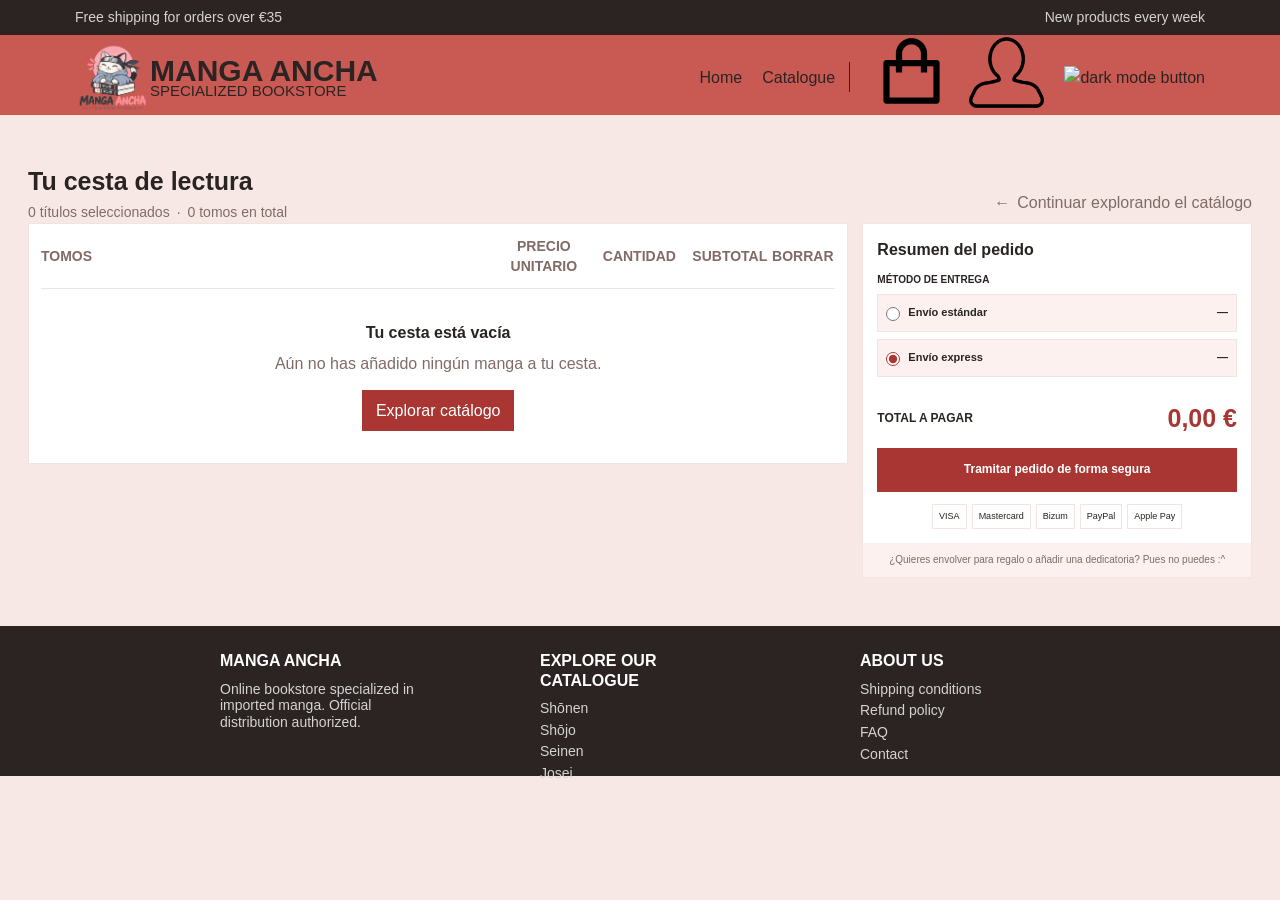
==== paginaTienda/cart.html @ 20ba36d3 "carrito ya borra los productos" ====
<!DOCTYPE html>
<html lang="es">

<head>
    <meta charset="UTF-8">
    <meta name="viewport" content="width=device-width, initial-scale=1.0">
    <title>Carrito de compra | Manga Ancha</title>
    <link rel="stylesheet" href="./referencia.css">
    <link rel="stylesheet" href="./styles/carritoStyle.css">
    <link href="styles/styles.css" rel="stylesheet" type="text/css" />
</head>

<body>

    <!-- NAVBAR: implementar por separado -->
    <!--BLACK SECTION AT THE TOP-->
    <section class="top-bar">
        <span>Free shipping for orders over €35</span>
        <span>New products every week</span>
    </section>

    <!--NAVBAR-->
    <nav>
        <!--LOGO AND STORE NAME-->
        <a href="index.html">
            <div>
                <img src="IMG/icons/logo1.png" alt="store logo" />
                <div>
                    <span>MANGA ANCHA</span>
                    <span>SPECIALIZED BOOKSTORE</span>
                </div>
            </div>
        </a>

        <!--NAV BUTTONS-->
        <div class="nav-buttons">
            <!--LINK BUTTONS-->
            <div>
                <a href="index.html" title="Home">Home</a>
                <a href="catalogue.html" title="Catalogue">Catalogue</a>
            </div>

            <!--VERTICAL LINE-->
            <div></div>

            <!--ICON BUTTONS-->
            <div>
                <div>
                    <a class="nav-icon" href="cart.html">
                        <img src="IMG/icons/bag_icon.png" alt="carrito">
                    </a>
                    <a class="nav-icon" href="login.html">
                        <img src="IMG/icons/user_icon.png" alt="usuario">
                    </a>
                    <a href=""><img src="IMG/icons/darkMode_icon.png" alt="dark mode button" /></a>
                </div>
            </div>
        </div>
    </nav>

    <!-- CONTENT -->

    <main class="cart-page">

        <!-- Cabecera -->
        <header class="cart-header">

            <div class="cart-header-content">
                <div class="cart-heading">
                    <h1>Tu cesta de lectura</h1>

                    <p class="cart-subtitle">
                        <span id="selected-titles">0 títulos seleccionados</span>
                        <span aria-hidden="true">·</span>
                        <span id="total-items">0 tomos en total</span>
                    </p>
                </div>

                <a href="catalogue.html" class="continue-shopping">
                    <span aria-hidden="true">←</span>
                    Continuar explorando el catálogo
                </a>
            </div>

        </header>

        <!-- Contenido principal -->
        <div class="cart-layout">

            <!-- Columna izquierda: carrito -->
            <section class="cart-products" aria-label="Productos del carrito">

                <div class="products-table">

                    <div class="products-table-header">
                        <span>Tomos</span>
                        <span>Precio unitario</span>
                        <span>Cantidad</span>
                        <span>Subtotal</span>
                        <span>Borrar</span>
                    </div>

                    <!-- JavaScript insertará aquí los productos del carrito -->
                    <div id="cart-items"></div>

                    <!-- Estado vacío del carrito -->
                    <div id="empty-cart" class="empty-cart" hidden>
                        <h2>Tu cesta está vacía</h2>
                        <p>Aún no has añadido ningún manga a tu cesta.</p>
                        <a href="catalogue.html" class="empty-cart-link">
                            Explorar catálogo
                        </a>
                    </div>

                </div>

            </section>

            <!-- Columna derecha: resumen -->
            <aside class="order-summary" aria-label="Resumen del pedido">

                <h2>Resumen del pedido</h2>

                <!-- Método de entrega -->
                <fieldset class="delivery-section">
                    <legend>Método de entrega</legend>

                    <label class="delivery-option">
                        <input type="radio" name="delivery" value="shipping" checked>

                        <span class="delivery-details">
                            <span class="delivery-name">
                                Envío estándar
                            </span>
                        </span>

                        <span id="shipping-price" class="delivery-price">
                            —
                        </span>
                    </label>

                    <label class="delivery-option">
                        <input type="radio" name="delivery" value="shipping" checked>

                        <span class="delivery-details">
                            <span class="delivery-name">
                                Envío express
                            </span>
                        </span>

                        <span id="shipping-price" class="delivery-price">
                            —
                        </span>
                    </label>
                </fieldset>

                <!-- Total -->
                <div class="summary-total">
                    <span>TOTAL A PAGAR</span>
                    <span id="summary-total" class="total-price">0,00 €</span>
                </div>

                <button id="checkout-button" type="button" class="checkout-button">
                    Tramitar pedido de forma segura
                </button>

                <div class="payment-methods" aria-label="Métodos de pago aceptados">
                    <span class="payment-method">VISA</span>
                    <span class="payment-method">Mastercard</span>
                    <span class="payment-method">Bizum</span>
                    <span class="payment-method">PayPal</span>
                    <span class="payment-method">Apple Pay</span>
                </div>

                <div class="gift-message">
                    <p>
                        ¿Quieres envolver para regalo o añadir una
                        dedicatoria? Pues no puedes :^
                    </p>
                </div>

            </aside>

        </div>

    </main>

    <!-- FOOTER: implementar por separado -->
    <!--FOOTER-->
    <footer>
        <!--STORE INFORMATION-->
        <section>
            <header>MANGA ANCHA</header>
            <p>
                Online bookstore specialized in imported manga. Official distribution
                authorized.
            </p>
        </section>

        <!--LINKS TO CATEGORIES-->
        <section>
            <header>EXPLORE OUR CATALOGUE</header>
            <a href="catalogue.html?genre=shonen">Shōnen</a>
            <a href="catalogue.html?genero=shojo">Shōjo</a>
            <a href="catalogue.html?genero=seinen">Seinen</a>
            <a href="catalogue.html?genero=seinen">Josei</a>
        </section>

        <!--CUSTOMER SUPPORT LINKS-->
        <section>
            <header>ABOUT US</header>
            <a href="#">Shipping conditions</a>
            <a href="#">Refund policy</a>
            <a href="#">FAQ</a>
            <a href="#">Contact</a>
        </section>
    </footer>
    <script src="js/cart.js"></script>
</body>

</html>
---- paginaTienda/referencia.css ----
/* ================================================
   1. PALETA DE COLORES OFICIAL
   ================================================ */

:root {

    /* FONDOS */
    --color-background: #FFFFFF;
    --color-surface: #FFFFFF;
    --color-surface-secondary: #FCF1EF;
    --color-surface-hover: #F8E8E5;


    /* COLOR CORPORATIVO */
    --color-primary: #A93632;
    --color-primary-hover: #852824;
    --color-primary-light: #F8E8E5;


    /* TEXTOS */
    --color-text: #292321;
    --color-text-secondary: #806B66;
    --color-text-inverse: #FFFFFF;


    /* BORDES Y SEPARADORES */
    --color-border: #F0E5E2;
    --color-border-strong: #DFC9C4;


    /* ESTADOS */
    --color-success: #36734A;
    --color-error: #A93632;
    --color-warning: #9A691E;
    --color-info: #426B8C;

    /* ================================================
       2. TIPOGRAFÍA
       ================================================ */

    --font-family-base: 'Gill Sans', 'Gill Sans MT', Calibri, 'Trebuchet MS', sans-serif;

    --font-size-xs: 10px;
    --font-size-sm: 12px;
    --font-size-base: 14px;
    --font-size-md: 16px;
    --font-size-lg: 20px;
    --font-size-xl: 28px;
    --font-size-2xl: 36px;

    --font-weight-normal: 400;
    --font-weight-medium: 500;
    --font-weight-semibold: 600;
    --font-weight-bold: 700;

    --line-height-base: 1.5;
    --line-height-heading: 1.25;


    /* ================================================
       3. ESPACIADO
       ================================================ */

    --spacing-xs: 4px;
    --spacing-sm: 8px;
    --spacing-md: 16px;
    --spacing-lg: 24px;
    --spacing-xl: 32px;
    --spacing-2xl: 48px;


    /* ================================================
       4. ESTRUCTURA GENERAL
       ================================================ */

    --container-max-width: 1440px;
    --page-padding-desktop: 28px;
    --page-padding-tablet: 20px;
    --page-padding-mobile: 14px;


    /* ================================================
       5. BORDES Y FORMAS
       ================================================ */

    --border-width: 1px;

    --radius-sm: 3px;
    --radius-md: 6px;
    --radius-lg: 10px;
    --radius-pill: 999px;


    /* ================================================
       6. SOMBRAS
       ================================================ */

    --shadow-sm: 0 1px 3px rgb(41 35 33 / 5%);
    --shadow-md: 0 4px 12px rgb(41 35 33 / 8%);


    /* ================================================
       7. TRANSICIONES
       ================================================ */

    --transition-fast: 0.15s ease;
    --transition-normal: 0.2s ease;


    /* ================================================
       8. CAPAS DE LA INTERFAZ
       ================================================ */

    --z-dropdown: 100;
    --z-sticky: 200;
    --z-overlay: 300;
    --z-modal: 400;

}
---- paginaTienda/styles/carritoStyle.css ----
* {
    box-sizing: border-box;
}

body {
    margin: 0;
    background-color: var(--color-background);
    color: var(--color-text);
    font-family: var(--font-family-base);
    font-size: 1rem;
    line-height: 1.45;
}

button {
    font: inherit;
    cursor: pointer;
}

a {
    color: inherit;
    text-decoration: none;
}

/* CONTENEDOR GENERAL */

.cart-page {
    width: 100%;
    max-width: var(--container-max-width);
    margin: 0 auto;
    padding: var(--spacing-2xl) var(--page-padding-desktop);
}

/* CABECERA DEL CARRITO */

.cart-header-content {
    display: flex;
    justify-content: space-between;
    align-items: flex-end;
    gap: var(--spacing-lg);
}

.cart-heading {
    display: flex;
    flex-direction: column;
    gap: 3px;
}

.cart-heading h1 {
    margin: 0;
    font-size: 25px;
}

.cart-subtitle {
    display: flex;
    align-items: center;
    flex-wrap: wrap;
    gap: 7px;
    margin: 0;
    color: var(--color-text-secondary);
    font-size: var(--font-size-base);
}

.continue-shopping {
    display: inline-flex;
    align-items: center;
    gap: 7px;
    padding: var(--spacing-sm) 0;
    color: var(--color-text-secondary);
    white-space: nowrap;
}

.continue-shopping:hover {
    color: var(--color-primary);
}

/* CONTENIDO DEL CARRITO */

.cart-layout {
    display: grid;
    grid-template-columns: minmax(0, 2fr) minmax(280px, 0.95fr);
    align-items: start;
    gap: 14px;
}

.cart-products,
.cart-items {
    display: flex;
    flex-direction: column;
    min-width: 0;
}

.products-table,
.order-summary {
    background-color: var(--color-surface);
    border: var(--border-width) solid var(--color-border);
}

.products-table {
    padding: 0 12px;
}

.products-table-header {
    display: grid;
    grid-template-columns: minmax(0, 1fr) 85px 90px 70px 65px;
    align-items: center;
    gap: var(--spacing-sm);
    padding: 12px 0;
    color: var(--color-text-secondary);
    font-size: var(--font-size-base);
    font-weight: var(--font-weight-bold);
    text-transform: uppercase;
}

.products-table-header span:not(:first-child) {
    text-align: center;
}

/* CARRITO VACÍO */

.empty-cart {
    display: flex;
    flex-direction: column;
    align-items: center;
    gap: var(--spacing-sm);
    padding: var(--spacing-xl) var(--spacing-md);
    border-top: var(--border-width) solid var(--color-border);
    text-align: center;
}

.empty-cart h2,
.empty-cart p {
    margin: 0;
}

.empty-cart h2 {
    font-size: var(--font-size-md);
}

.empty-cart p {
    color: var(--color-text-secondary);
}

.empty-cart-link {
    display: inline-flex;
    margin-top: 6px;
    padding: 9px 14px;
    background-color: var(--color-primary);
    color: var(--color-text-inverse);
}

/* RESUMEN DEL PEDIDO */

.order-summary {
    display: flex;
    flex-direction: column;
    gap: 12px;
    min-width: 0;
    padding: 14px;
}

.order-summary h2 {
    margin: 0;
    font-size: var(--font-size-md);
}

.delivery-section {
    display: flex;
    flex-direction: column;
    gap: 7px;
    min-width: 0;
    margin: 0;
    padding: 0;
    border: 0;
}

.delivery-section legend {
    width: 100%;
    margin-bottom: 7px;
    padding: 0;
    font-size: var(--font-size-xs);
    font-weight: var(--font-weight-bold);
    text-transform: uppercase;
}

.delivery-option {
    display: grid;
    grid-template-columns: auto minmax(0, 1fr) auto;
    align-items: start;
    gap: var(--spacing-sm);
    padding: 10px 8px;
    background-color: var(--color-surface-secondary);
    border: var(--border-width) solid var(--color-border);
    cursor: pointer;
}

.delivery-option input {
    width: 14px;
    height: 14px;
    margin: 2px 0 0;
    accent-color: var(--color-primary);
}

.delivery-details {
    display: flex;
    flex-direction: column;
    min-width: 0;
}

.delivery-name,
.delivery-price {
    font-size: 11px;
    font-weight: var(--font-weight-bold);
}

.delivery-price {
    white-space: nowrap;
}

.summary-total {
    display: flex;
    justify-content: space-between;
    align-items: center;
    gap: 12px;
    margin-top: 3px;
    padding-top: var(--spacing-sm);
    font-size: var(--font-size-sm);
    font-weight: var(--font-weight-bold);
}

.total-price {
    color: var(--color-primary);
    font-size: 25px;
    white-space: nowrap;
}

/* PAGO */

.checkout-button {
    display: flex;
    justify-content: center;
    align-items: center;
    width: 100%;
    padding: 12px 10px;
    border: var(--border-width) solid var(--color-primary);
    background-color: var(--color-primary);
    color: var(--color-text-inverse);
    font-size: var(--font-size-sm);
    font-weight: var(--font-weight-bold);
}

.checkout-button:hover {
    border-color: var(--color-primary-hover);
    background-color: var(--color-primary-hover);
}

.payment-methods {
    display: flex;
    flex-wrap: wrap;
    justify-content: center;
    align-items: center;
    gap: 5px;
}

.payment-method {
    display: inline-flex;
    justify-content: center;
    align-items: center;
    min-height: 25px;
    padding: 4px 6px;
    border: var(--border-width) solid var(--color-border);
    background-color: var(--color-surface);
    font-size: 9px;
    white-space: nowrap;
}

.gift-message {
    margin: 2px -14px -14px;
    padding: 10px 12px;
    background-color: var(--color-surface-secondary);
    text-align: center;
}

.gift-message p {
    margin: 0;
    color: var(--color-text-secondary);
    font-size: var(--font-size-xs);
}

/*PRODUCT CARD*/
.product-card{
    display: grid;
    grid-template-columns: minmax(0, 1fr) 100px 70px 60px 70px;
    align-items: center;
    margin-top: 1rem;;
    background: rgb(255 255 255 / 50%);
    backdrop-filter: blur(12px);
    border: 1px solid rgb(255 255 255 / 70%);
    border-radius: 0.2rem;
    box-shadow: var(--shadow-md);

}

/*CARD BUTTON*/
.delete-button{
    background: rgba(241, 114, 140, 10%);
    color: var(--color-text);
    border: 2px solid rgba(243, 132, 132, 90%);
    border-radius: 0.2rem;
    cursor: pointer;
    transition: var(--transition-normal);
}

.delete-button:hover{
    background: rgb(255 255 255 / 40%);
    box-shadow:
        0 0 10px rgba(235, 129, 129, 0.8),
        0 0 24px rgb(255 255 255 / 40%);
}

/* TABLETS Y MÓVILES */

@media (max-width: 1000px) {
    .cart-page {
        padding-right: var(--page-padding-tablet);
        padding-left: var(--page-padding-tablet);
    }

    .cart-layout {
        grid-template-columns: minmax(0, 1fr);
        gap: var(--spacing-lg);
    }
}

@media (max-width: 650px) {
    .cart-page {
        padding: 28px var(--page-padding-mobile) 24px;
    }

    .cart-header-content {
        flex-direction: column;
        align-items: flex-start;
        gap: var(--spacing-sm);
    }

    .cart-heading h1 {
        font-size: 22px;
    }

    .continue-shopping {
        white-space: normal;
    }

    .products-table {
        padding-right: 10px;
        padding-left: 10px;
    }

    .products-table-header {
        display: none;
    }

    .order-summary {
        padding: 12px;
    }

    .gift-message {
        margin: 2px -12px -12px;
    }
}

@media (max-width: 360px) {
    .cart-page {
        padding-right: 10px;
        padding-left: 10px;
    }

    .delivery-option {
        grid-template-columns: auto minmax(0, 1fr);
    }

    .delivery-price {
        grid-column: 2;
    }

    .total-price {
        font-size: 22px;
    }
}
---- paginaTienda/styles/styles.css ----
/*GLOBAL VARIABLES*/
:root {
    --primary-color: #C85A53;
    --secondary-color: #D99382;
    --tertiary-color: #9E473F;
    --neutral-color: #2B2423;

    --font-family-base: 'Gill Sans', 'Gill Sans MT', Calibri, 'Trebuchet MS', sans-serif;
    --font-family-btn: 'Franklin Gothic Medium', 'Arial Narrow', Arial, sans-serif;
}

/*BODY*/
body {
    margin: 0;
    font-family: var(--font-family-base);
    background-color: #F8E8E5;
}

/*BLACK BAR AT THE TOP*/
.top-bar {
    z-index: 2;

    display: flex;
    flex-direction: row;
    justify-content: space-between;
    align-items: center;

    background-color: var(--neutral-color);
    color: lightgrey;

    height: 35px;
    font-size: 14px;

    padding-left: 75px;
    padding-right: 75px;
}

/*NAVBAR*/
.nav-buttons a.nav-icon {
    border-bottom: 3px solid transparent;
}

.nav-buttons a.nav-icon:hover {
    border-bottom-color: white;
}
nav {
    z-index: 2;
    
    position: sticky;
    top: 0;
    z-index: 1;

    display: grid;
    grid-template-columns: auto auto auto auto auto auto auto auto auto auto auto auto;
    align-items: center;

    height: 80px;

    background-color: var(--primary-color);
    color: var(--neutral-color);

    padding-left: 75px;
    padding-right: 75px;

    /*LOGO AND BOOKSTORE NAME*/
    div:first-child {
        grid-column-start: 1;
        grid-column-end: 2;

        display: flex;
        flex-direction: row;
        align-items: center;

        /*LOGO*/
        img {
            height: 75px;
        }

        /*BOOKSTORE NAME*/
        div {
            display: flex;
            flex-direction: column;
            align-items: start;

            /*NAME*/
            span {
                font-weight: bold;
                font-size: 30px;
                line-height: 0.9;
            }

            /*TAG*/
            span:last-child {
                font-weight: normal;
                font-size: 15px;
            }
        }
    }
    
    /*SEARCHBAR*/
    input {
        grid-column-start: 2;
        grid-column-end: 6;

        height: 35px;

        border-radius: 0px;
        border: 2px solid var(--tertiary-color);
    }

    /*BUTTONS*/
    .nav-buttons {
        grid-column-start: 7;
        grid-column-start: 12;

        display: flex;
        flex-direction: row;
        justify-content: space-between;
        align-items: center;

        font-family: var(--font-family-btn);

        /*ALL LINKS*/
        a {
            margin-left: 10px;
            margin-right: 10px
        }

        /*LAST LINK*/
        a:last-child {
            margin-right: 0px;
        }

        /*LINKS WHEN HOVERING*/
        a:hover {
            font-weight: bold;
            
            border-bottom: 3px solid white;
        }

        /*SEPARATOR*/
        div:nth-child(2) {
            height: 30px;
            width: 1px;

            background-color: var(--neutral-color);
        }

        /*ICON BUTTONS*/
        div:last-child {
            a {
                float:left;
            }
        }

        /*ICONS*/
        img {
            height: 20px;
        }
        
    }
}


/*LINKS (UNDECORATED)*/
a {
    text-decoration: none;
    color: var(--neutral-color);
}

/*FOOTER*/
footer {
    position: static;
    bottom: 0;
        
    display: flex;
    flex-direction: row;
    justify-content: space-evenly;
    align-items: start;

    padding-top: 25px;
    
    height: 150px;

    background-color: var(--neutral-color);

    padding-left: 100px;
    padding-right: 100px;

    /*TEXT COLUMNS*/
    section {
        display: flex;
        flex-direction: column;
        justify-content: start;
        align-items: start;

        width: 200px;

        line-height: 1.2;
        font-size: 14px;

        /*SECTION TITLE*/
        header {
            margin-bottom: 10px;
        
            font-weight: bold;
            font-size: 16px;
            color: white;
        }

        /*LINKS*/
        a {
            color: lightgrey;

            margin-bottom: 5px;

            font-weight: normal;
        }

        /*TEXT*/
        p {
            color: lightgrey;

            margin: 0px;
        }
    }
}
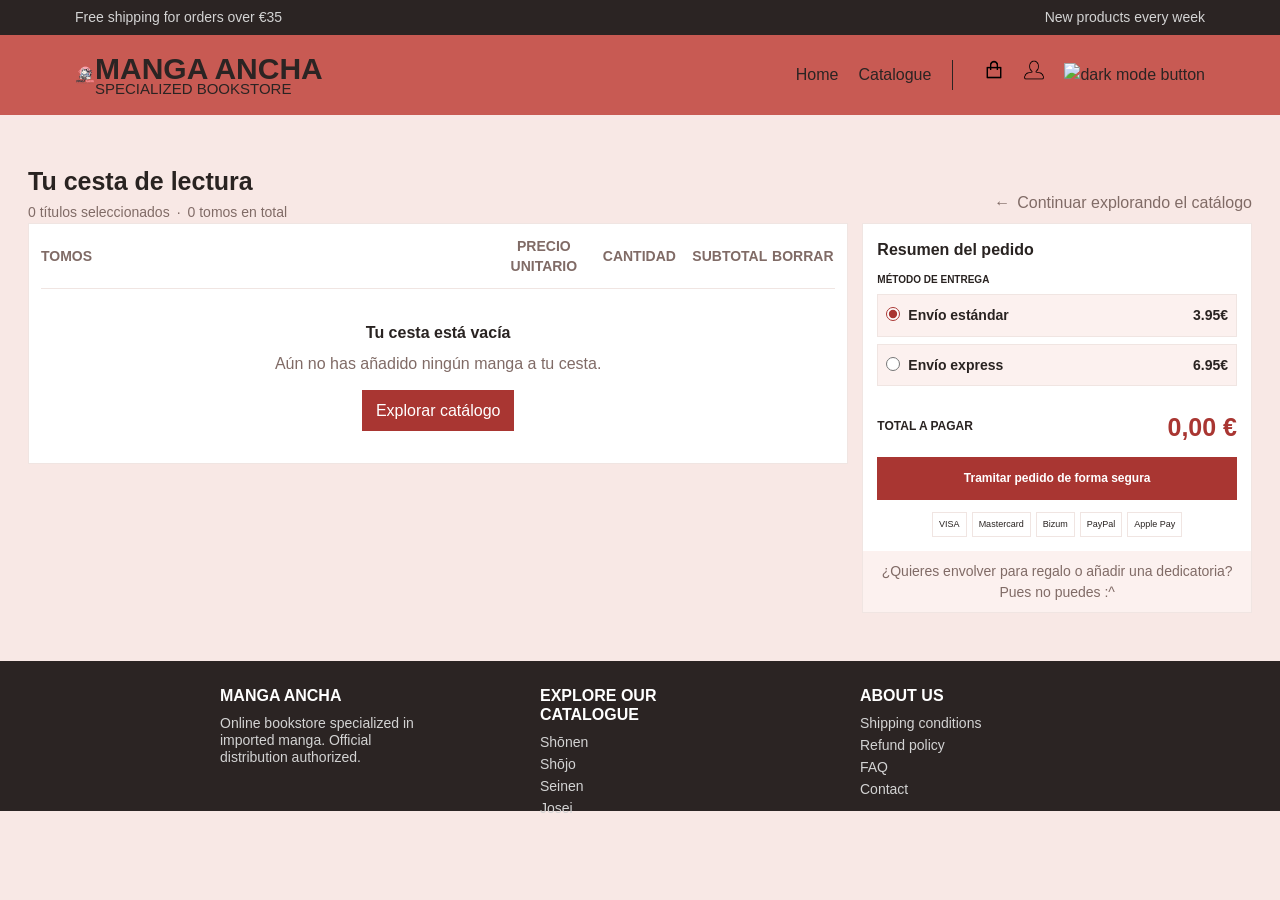
==== commit 3180e479: "cart icon arreglado" ====
--- a/paginaTienda/cart.html
+++ b/paginaTienda/cart.html
@@ -126,7 +126,7 @@
                     <legend>Método de entrega</legend>
 
                     <label class="delivery-option">
-                        <input type="radio" name="delivery" value="shipping" checked>
+                        <input type="radio" name="delivery" value="standard" checked>
 
                         <span class="delivery-details">
                             <span class="delivery-name">
@@ -134,13 +134,13 @@
                             </span>
                         </span>
 
-                        <span id="shipping-price" class="delivery-price">
-                            —
+                        <span id="standar-price" class="delivery-price">
+                            3.95€
                         </span>
                     </label>
 
                     <label class="delivery-option">
-                        <input type="radio" name="delivery" value="shipping" checked>
+                        <input type="radio" name="delivery" value="express">
 
                         <span class="delivery-details">
                             <span class="delivery-name">
@@ -148,8 +148,8 @@
                             </span>
                         </span>
 
-                        <span id="shipping-price" class="delivery-price">
-                            —
+                        <span id="express-price" class="delivery-price">
+                            6.95€
                         </span>
                     </label>
                 </fieldset>
--- a/paginaTienda/styles/carritoStyle.css
+++ b/paginaTienda/styles/carritoStyle.css
@@ -208,7 +208,7 @@
 
 .delivery-name,
 .delivery-price {
-    font-size: 11px;
+    font-size: var(--font-size-base);
     font-weight: var(--font-weight-bold);
 }
 
@@ -283,7 +283,7 @@
 .gift-message p {
     margin: 0;
     color: var(--color-text-secondary);
-    font-size: var(--font-size-xs);
+    font-size: var(--font-size-base);
 }
 
 /*PRODUCT CARD*/
@@ -366,6 +366,7 @@
     .gift-message {
         margin: 2px -12px -12px;
     }
+
 }
 
 @media (max-width: 360px) {
--- a/paginaTienda/styles/styles.css
+++ b/paginaTienda/styles/styles.css
@@ -73,7 +73,7 @@
 
         /*LOGO*/
         img {
-            height: 75px;
+            height: 20px;
         }
 
         /*BOOKSTORE NAME*/
@@ -95,17 +95,6 @@
                 font-size: 15px;
             }
         }
-    }
-    
-    /*SEARCHBAR*/
-    input {
-        grid-column-start: 2;
-        grid-column-end: 6;
-
-        height: 35px;
-
-        border-radius: 0px;
-        border: 2px solid var(--tertiary-color);
     }
 
     /*BUTTONS*/
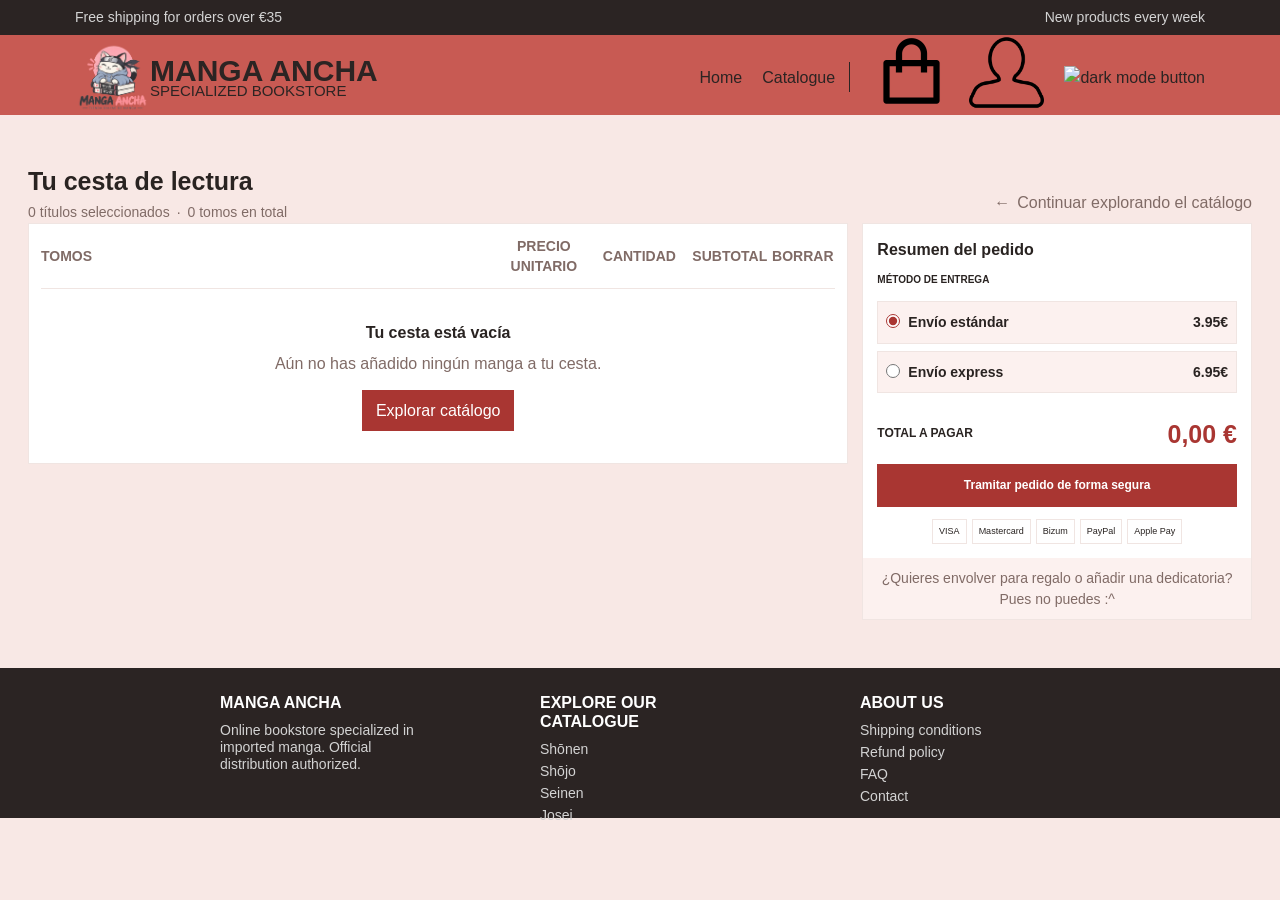
==== commit 8e04ab9f: "trabajando en el carrito" ====
--- a/paginaTienda/cart.html
+++ b/paginaTienda/cart.html
@@ -122,11 +122,11 @@
                 <h2>Resumen del pedido</h2>
 
                 <!-- Método de entrega -->
-                <fieldset class="delivery-section">
+                <form class="delivery-section">
                     <legend>Método de entrega</legend>
 
                     <label class="delivery-option">
-                        <input type="radio" name="delivery" value="standard" checked>
+                        <input type="radio" id="standard-radio" name="delivery" value="standard" checked >
 
                         <span class="delivery-details">
                             <span class="delivery-name">
@@ -140,7 +140,7 @@
                     </label>
 
                     <label class="delivery-option">
-                        <input type="radio" name="delivery" value="express">
+                        <input type="radio" id="express-radio" name="delivery" value="express">
 
                         <span class="delivery-details">
                             <span class="delivery-name">
@@ -152,10 +152,10 @@
                             6.95€
                         </span>
                     </label>
-                </fieldset>
+                </form>
 
                 <!-- Total -->
-                <div class="summary-total">
+                <div class="buy-manga-button">
                     <span>TOTAL A PAGAR</span>
                     <span id="summary-total" class="total-price">0,00 €</span>
                 </div>
--- a/paginaTienda/styles/carritoStyle.css
+++ b/paginaTienda/styles/carritoStyle.css
@@ -216,7 +216,7 @@
     white-space: nowrap;
 }
 
-.summary-total {
+.buy-manga-button {
     display: flex;
     justify-content: space-between;
     align-items: center;
--- a/paginaTienda/styles/styles.css
+++ b/paginaTienda/styles/styles.css
@@ -73,7 +73,7 @@
 
         /*LOGO*/
         img {
-            height: 20px;
+            height: 75px;
         }
 
         /*BOOKSTORE NAME*/
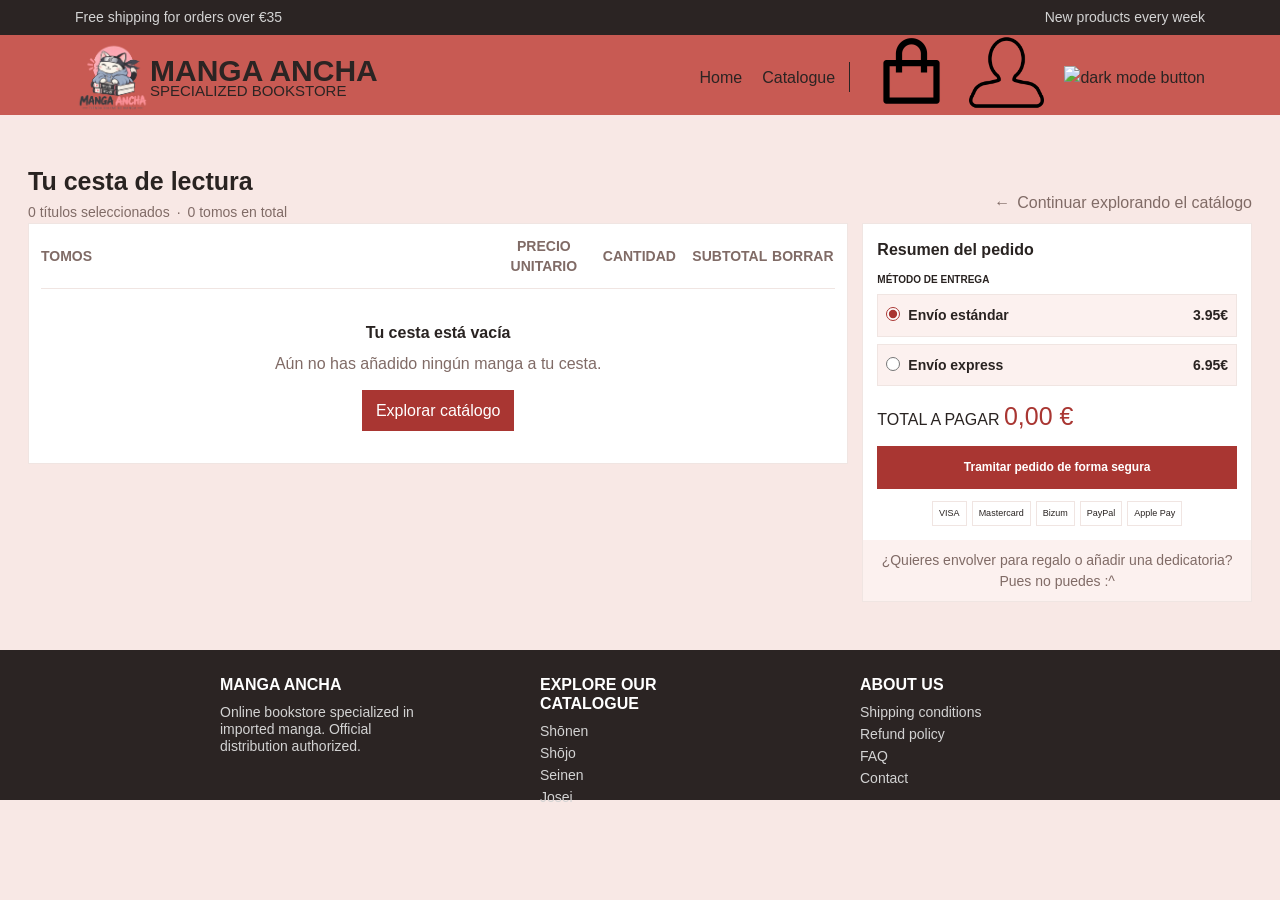
==== commit 818cb676: "Modo oscuro terminado (casi)" ====
--- a/paginaTienda/cart.html
+++ b/paginaTienda/cart.html
@@ -122,11 +122,11 @@
                 <h2>Resumen del pedido</h2>
 
                 <!-- Método de entrega -->
-                <form class="delivery-section">
+                <fieldset class="delivery-section">
                     <legend>Método de entrega</legend>
 
                     <label class="delivery-option">
-                        <input type="radio" id="standard-radio" name="delivery" value="standard" checked >
+                        <input type="radio" name="delivery" value="standard" checked>
 
                         <span class="delivery-details">
                             <span class="delivery-name">
@@ -140,7 +140,7 @@
                     </label>
 
                     <label class="delivery-option">
-                        <input type="radio" id="express-radio" name="delivery" value="express">
+                        <input type="radio" name="delivery" value="express">
 
                         <span class="delivery-details">
                             <span class="delivery-name">
@@ -152,10 +152,10 @@
                             6.95€
                         </span>
                     </label>
-                </form>
+                </fieldset>
 
                 <!-- Total -->
-                <div class="buy-manga-button">
+                <div class="summary-total">
                     <span>TOTAL A PAGAR</span>
                     <span id="summary-total" class="total-price">0,00 €</span>
                 </div>
@@ -216,6 +216,7 @@
         </section>
     </footer>
     <script src="js/cart.js"></script>
+    <script src="js/script.js"></script>
 </body>
 
 </html>
--- a/paginaTienda/styles/styles.css
+++ b/paginaTienda/styles/styles.css
@@ -213,4 +213,98 @@
             margin: 0px;
         }
     }
-}+}
+
+/* Tema oscuro compartido por las páginas de la tienda */
+body.dark-mode {
+    --color-background: #1d1a1a;
+    --color-surface: #2b2625;
+    --color-surface-secondary: #352d2b;
+    --color-surface-hover: #403533;
+    --color-primary: #b84a43;
+    --color-primary-hover: #963a35;
+    --color-primary-light: #49302e;
+    --color-text: #f2eaea;
+    --color-text-secondary: #c5b4b0;
+    --color-text-inverse: #ffffff;
+    --color-border: #493e3c;
+    --color-border-strong: #665653;
+    --primary-color: #302827;
+    --secondary-color: #493936;
+    --tertiary-color: #963a35;
+    background: #1d1a1a;
+    background-color: #1d1a1a;
+    color: #f2eaea;
+}
+
+body.dark-mode nav {
+    background-color: #302827;
+    color: #f2eaea;
+}
+
+body.dark-mode footer {
+    background-color: #252120;
+    border-top: 1px solid #493e3c;
+}
+
+body.dark-mode a {
+    color: #e6d9d6;
+}
+
+body.dark-mode .hero,
+body.dark-mode .featured,
+body.dark-mode .product,
+body.dark-mode .genre,
+body.dark-mode .editorial,
+body.dark-mode .series-info,
+body.dark-mode .filters,
+body.dark-mode .card,
+body.dark-mode .products-table,
+body.dark-mode .order-summary,
+body.dark-mode .payment-method,
+body.dark-mode .customer-area,
+body.dark-mode .order-card,
+body.dark-mode #alert {
+    background-color: var(--color-surface);
+    color: var(--color-text);
+}
+
+body.dark-mode .delivery-option,
+body.dark-mode .gift-message,
+body.dark-mode .button.secondary {
+    background-color: var(--color-surface-secondary);
+    color: var(--color-text);
+}
+
+body.dark-mode .product img,
+body.dark-mode #featured-books .carousel-item img,
+body.dark-mode .series-info > img {
+    background-color: #252120;
+}
+
+body.dark-mode input,
+body.dark-mode select,
+body.dark-mode textarea,
+body.dark-mode .content > input,
+body.dark-mode .content > select,
+body.dark-mode .newsletter input,
+body.dark-mode #login-email,
+body.dark-mode #login-password,
+body.dark-mode #register-name,
+body.dark-mode #register-email,
+body.dark-mode #register-password {
+    background-color: #302b2a;
+    border-color: #665653;
+    color: #f2eaea;
+}
+
+body.dark-mode .content > h2,
+body.dark-mode .content > p,
+body.dark-mode .card h4,
+body.dark-mode .card p,
+body.dark-mode .cart-page,
+body.dark-mode .customer-area,
+body.dark-mode .form-login,
+body.dark-mode .form-register {
+    color: #f2eaea;
+}
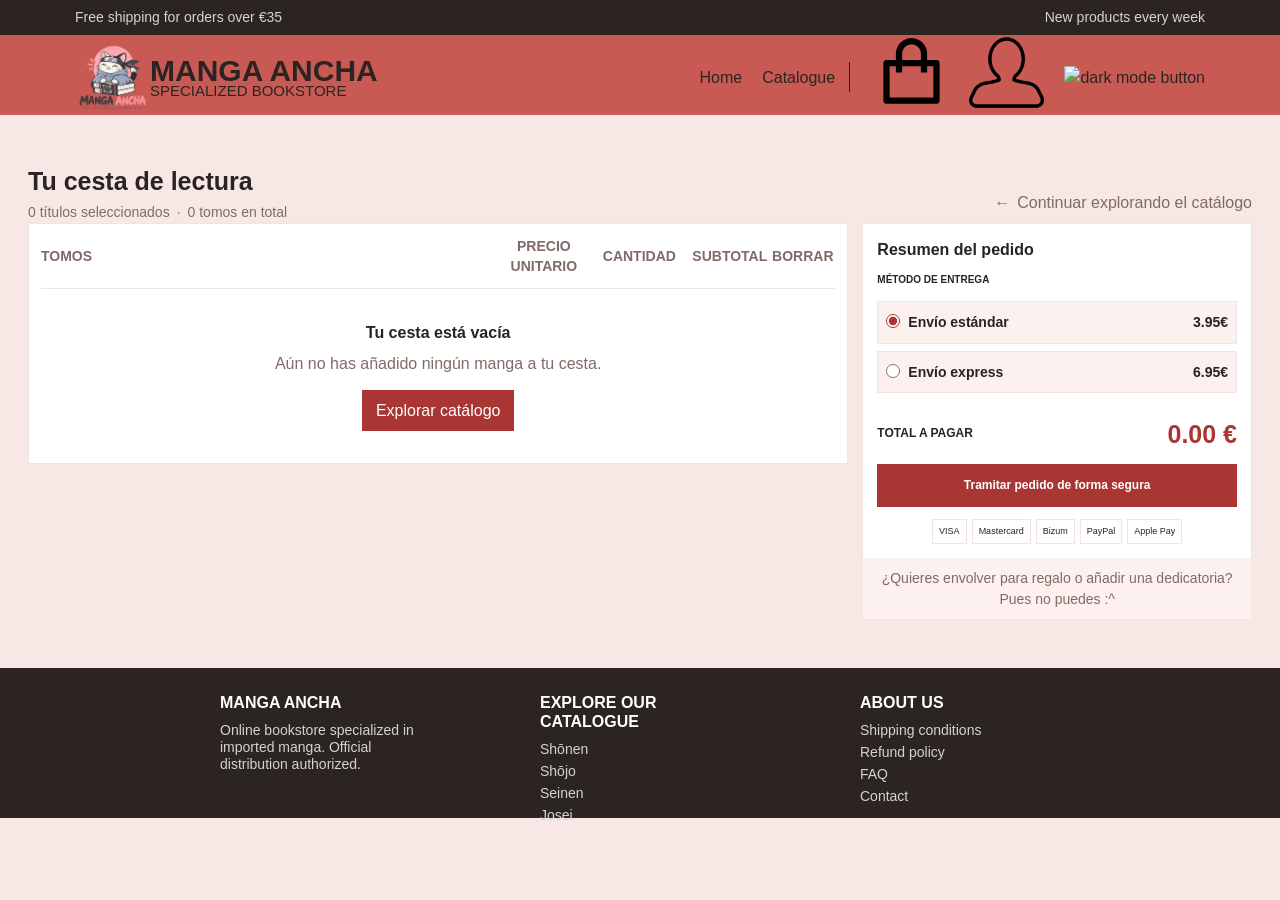
==== commit eadc4dce: "Merge branch 'fernando_js' into borrador" ====
--- a/paginaTienda/cart.html
+++ b/paginaTienda/cart.html
@@ -122,11 +122,11 @@
                 <h2>Resumen del pedido</h2>
 
                 <!-- Método de entrega -->
-                <fieldset class="delivery-section">
+                <form class="delivery-section">
                     <legend>Método de entrega</legend>
 
                     <label class="delivery-option">
-                        <input type="radio" name="delivery" value="standard" checked>
+                        <input type="radio" id="standard-radio" name="delivery" value="standard" checked >
 
                         <span class="delivery-details">
                             <span class="delivery-name">
@@ -140,7 +140,7 @@
                     </label>
 
                     <label class="delivery-option">
-                        <input type="radio" name="delivery" value="express">
+                        <input type="radio" id="express-radio" name="delivery" value="express">
 
                         <span class="delivery-details">
                             <span class="delivery-name">
@@ -152,10 +152,10 @@
                             6.95€
                         </span>
                     </label>
-                </fieldset>
+                </form>
 
                 <!-- Total -->
-                <div class="summary-total">
+                <div class="buy-manga-button">
                     <span>TOTAL A PAGAR</span>
                     <span id="summary-total" class="total-price">0,00 €</span>
                 </div>
--- a/paginaTienda/styles/carritoStyle.css
+++ b/paginaTienda/styles/carritoStyle.css
@@ -302,8 +302,9 @@
 
 /*CARD BUTTON*/
 .delete-button{
-    background: rgba(241, 114, 140, 10%);
-    color: var(--color-text);
+    background: rgba(238, 81, 113, 10%);
+    color: red;
+    font-size: 1.2rem;
     border: 2px solid rgba(243, 132, 132, 90%);
     border-radius: 0.2rem;
     cursor: pointer;
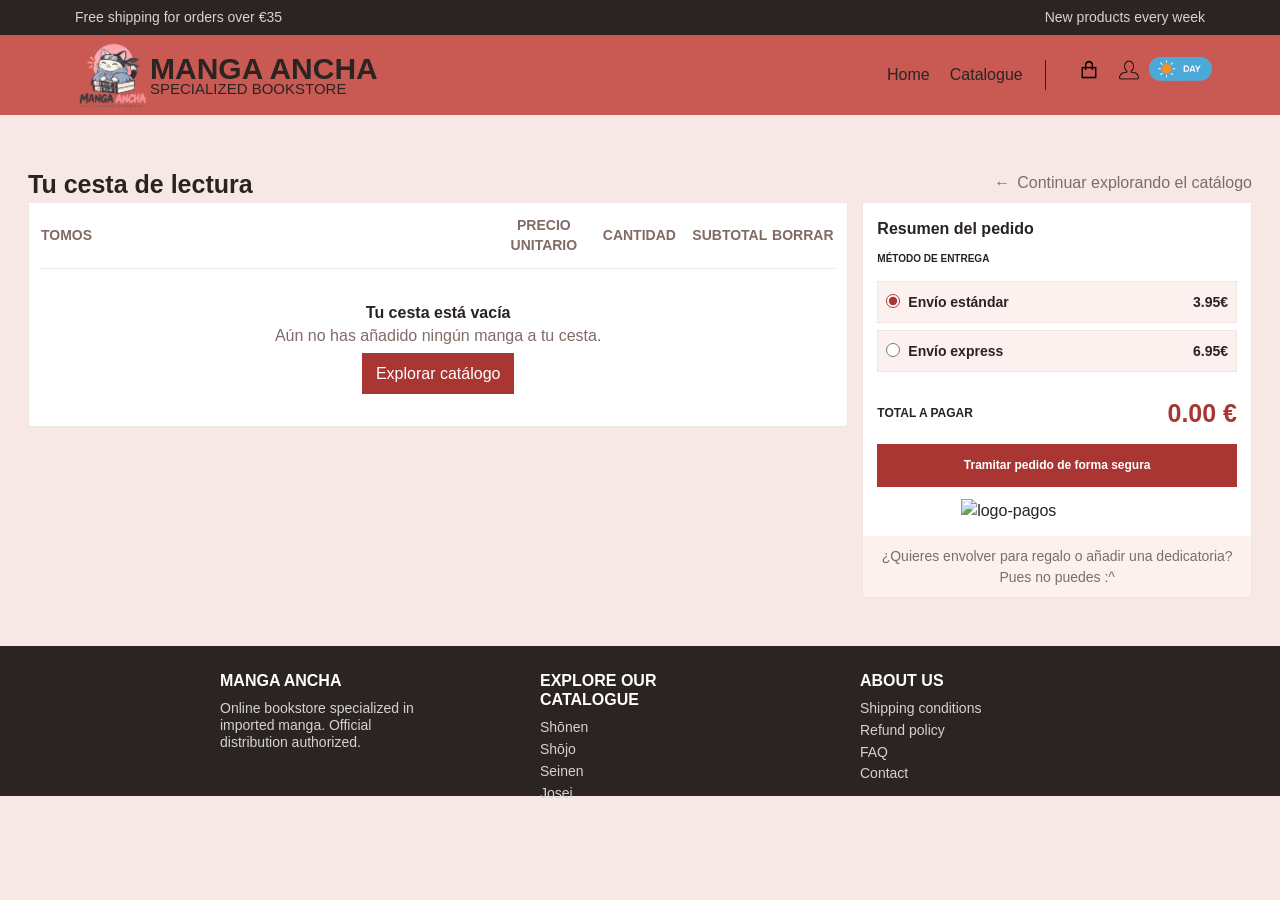
==== commit 6c5a0b23: "muchos cambios en tienda" ====
--- a/paginaTienda/cart.html
+++ b/paginaTienda/cart.html
@@ -45,15 +45,16 @@
 
             <!--ICON BUTTONS-->
             <div>
-                <div>
+                
                     <a class="nav-icon" href="cart.html">
-                        <img src="IMG/icons/bag_icon.png" alt="carrito">
+                        <img src="IMG/icons/bag_icon.png" alt="carrito" id="cart-icon">
                     </a>
                     <a class="nav-icon" href="login.html">
-                        <img src="IMG/icons/user_icon.png" alt="usuario">
+                        <img src="IMG/icons/user_icon.png" alt="usuario" id="user-icon">
                     </a>
-                    <a href=""><img src="IMG/icons/darkMode_icon.png" alt="dark mode button" /></a>
-                </div>
+                    <a href=""><img src="IMG/icons/dia.png" alt="dark mode button" id="dark-mode-icon"/>
+                    </a>
+                
             </div>
         </div>
     </nav>
@@ -61,6 +62,9 @@
     <!-- CONTENT -->
 
     <main class="cart-page">
+
+         <!-- ALERTS -->
+        <div id="alert"></div>
 
         <!-- Cabecera -->
         <header class="cart-header">
@@ -68,12 +72,6 @@
             <div class="cart-header-content">
                 <div class="cart-heading">
                     <h1>Tu cesta de lectura</h1>
-
-                    <p class="cart-subtitle">
-                        <span id="selected-titles">0 títulos seleccionados</span>
-                        <span aria-hidden="true">·</span>
-                        <span id="total-items">0 tomos en total</span>
-                    </p>
                 </div>
 
                 <a href="catalogue.html" class="continue-shopping">
@@ -83,6 +81,7 @@
             </div>
 
         </header>
+
 
         <!-- Contenido principal -->
         <div class="cart-layout">
@@ -104,7 +103,7 @@
                     <div id="cart-items"></div>
 
                     <!-- Estado vacío del carrito -->
-                    <div id="empty-cart" class="empty-cart" hidden>
+                    <div id="empty-cart" class="empty-cart">
                         <h2>Tu cesta está vacía</h2>
                         <p>Aún no has añadido ningún manga a tu cesta.</p>
                         <a href="catalogue.html" class="empty-cart-link">
@@ -164,12 +163,8 @@
                     Tramitar pedido de forma segura
                 </button>
 
-                <div class="payment-methods" aria-label="Métodos de pago aceptados">
-                    <span class="payment-method">VISA</span>
-                    <span class="payment-method">Mastercard</span>
-                    <span class="payment-method">Bizum</span>
-                    <span class="payment-method">PayPal</span>
-                    <span class="payment-method">Apple Pay</span>
+                <div class="payment-methods">
+                    <img src="/IMG/icons/Logo-pagos.png" alt="logo-pagos">
                 </div>
 
                 <div class="gift-message">
--- a/paginaTienda/styles/carritoStyle.css
+++ b/paginaTienda/styles/carritoStyle.css
@@ -255,10 +255,12 @@
 
 .payment-methods {
     display: flex;
-    flex-wrap: wrap;
     justify-content: center;
     align-items: center;
-    gap: 5px;
+
+    img{
+        width: 12rem;
+    }
 }
 
 .payment-method {
@@ -318,6 +320,57 @@
         0 0 24px rgb(255 255 255 / 40%);
 }
 
+/*ALERT CARD*/
+#alert{
+    position: absolute;
+    width: 20rem;
+    height: auto;
+    background: #eef0f4;
+    border-radius: 0.8rem;
+    box-shadow:
+        6px 6px 14px rgba(0, 0, 0, 0.792),
+        -6px -6px 14px rgba(255, 255, 255, 0.9);
+    z-index: 2;
+    top: calc(50% - 2rem);
+    left: calc(50% - 8rem);
+    display: none;
+    cursor: pointer;
+}
+
+.textAlert{
+    position: relative;
+    display: flex;
+    align-items: center;
+    gap: 1rem;
+    padding: 2rem 1.5rem;
+
+    p{
+        position: absolute;
+        left: 5.5rem;
+        margin: 0;
+        color: #6b6f7a;
+        font-size: 0.85rem;
+        font-weight: 600;
+        letter-spacing: 0.05rem;
+        text-transform: uppercase;
+        line-height: 1.4;
+    }
+
+    span{
+        font-size: var(--font-size-xl);
+        font-weight: bolder;
+        color: #fff;
+        text-shadow: var(--shadow-md);
+        background-color: #eea73d;
+        width: 2rem;
+        height: 2rem;
+        border-radius: 999px;
+        display: flex;
+        justify-content: center;
+        align-items: center;
+    }
+}
+
 /* TABLETS Y MÓVILES */
 
 @media (max-width: 1000px) {
--- a/paginaTienda/styles/styles.css
+++ b/paginaTienda/styles/styles.css
@@ -17,22 +17,44 @@
 }
 
 /*BLACK BAR AT THE TOP*/
+
+/* MOVIL */
 .top-bar {
     z-index: 2;
 
     display: flex;
-    flex-direction: row;
-    justify-content: space-between;
+    flex-direction: column;   
     align-items: center;
+    gap: 2px;
 
     background-color: var(--neutral-color);
     color: lightgrey;
 
-    height: 35px;
-    font-size: 14px;
-
-    padding-left: 75px;
-    padding-right: 75px;
+    font-size: 12px;
+    text-align: center;
+
+    padding: 6px 16px;        /* la altura sale del padding, no de height */
+}
+
+/* TABLET ++*/
+@media (min-width: 768px) {
+    .top-bar {
+        flex-direction: row;
+        justify-content: space-between;
+
+        font-size: 14px;
+        height: 35px;
+        padding-left: 40px;
+        padding-right: 40px;
+    }
+}
+
+/* DESKTOP */
+@media (min-width: 1024px) {
+    .top-bar {
+        padding-left: 75px;
+        padding-right: 75px;
+    }
 }
 
 /*NAVBAR*/
@@ -308,3 +330,19 @@
 body.dark-mode .form-register {
     color: #f2eaea;
 }
+
+/*USER ICON LOGED*/
+.user-icon{
+    background: radial-gradient(circle at center, #8cf504, #10f60459);
+    border-radius: 999px;
+    
+}
+
+.cart-icon{
+    background: radial-gradient(circle at center, #f1e915, #fbfaf973);
+    border-radius: 999px;
+}
+
+#dark-mode-icon{
+    scale: 1.5;
+}
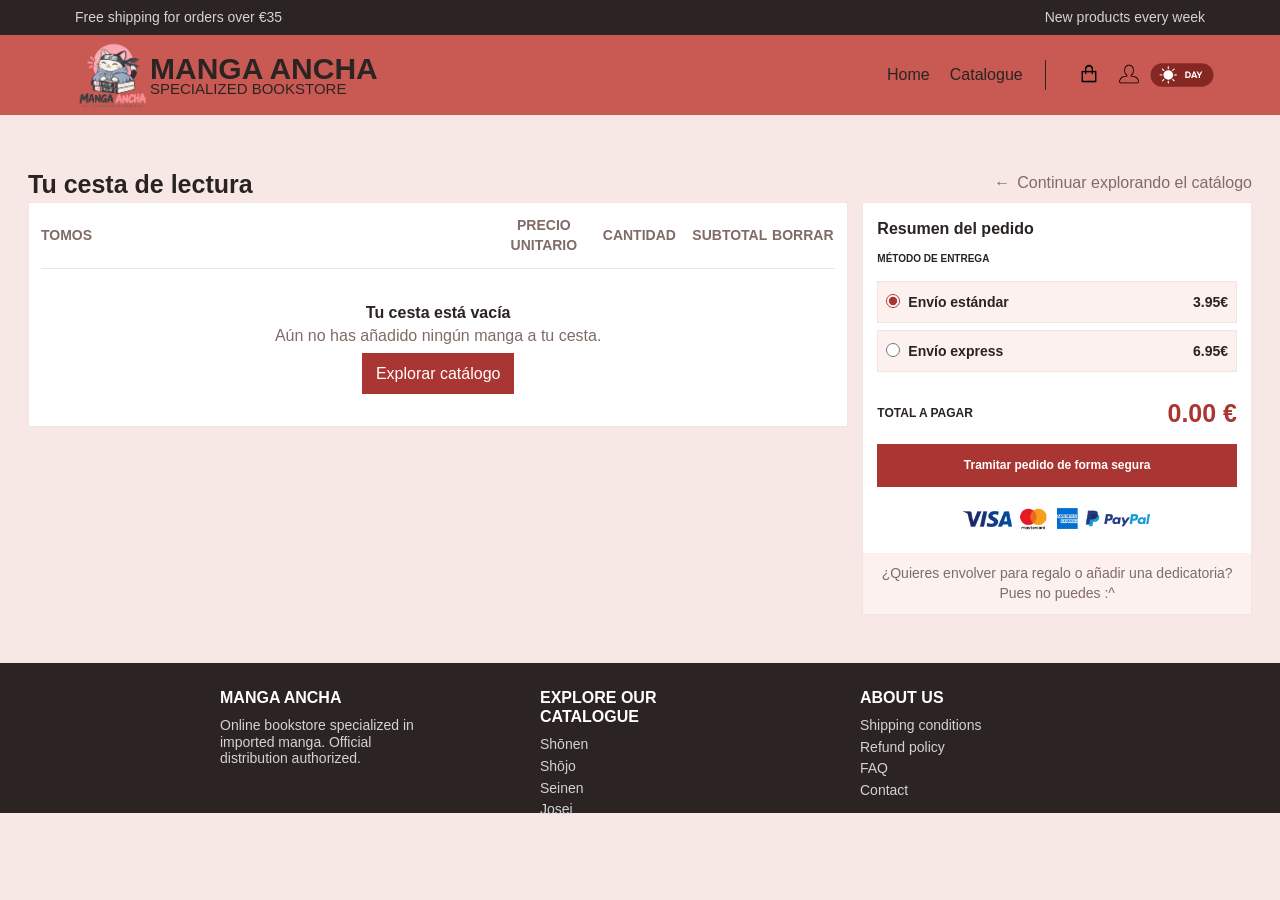
==== commit dbf27e94: "imagen de pagos del cart de tienda arreglado" ====
--- a/paginaTienda/cart.html
+++ b/paginaTienda/cart.html
@@ -164,7 +164,7 @@
                 </button>
 
                 <div class="payment-methods">
-                    <img src="/IMG/icons/Logo-pagos.png" alt="logo-pagos">
+                    <img src="IMG/icons/Logo-pagos.png" alt="logo-pagos">
                 </div>
 
                 <div class="gift-message">
--- a/paginaTienda/styles/styles.css
+++ b/paginaTienda/styles/styles.css
@@ -18,7 +18,7 @@
 
 /*BLACK BAR AT THE TOP*/
 
-/* MOVIL */
+/* MOBILE */
 .top-bar {
     z-index: 2;
 
@@ -33,7 +33,7 @@
     font-size: 12px;
     text-align: center;
 
-    padding: 6px 16px;        /* la altura sale del padding, no de height */
+    padding: 6px 16px;
 }
 
 /* TABLET ++*/
@@ -57,14 +57,17 @@
     }
 }
 
-/*NAVBAR*/
+/*NAVBAR BUTTONS*/
 .nav-buttons a.nav-icon {
     border-bottom: 3px solid transparent;
 }
 
+/*ADDS A WHITE UNDERLINE WHEN HOVERING*/
 .nav-buttons a.nav-icon:hover {
     border-bottom-color: white;
 }
+
+/*NAVBAR*/
 nav {
     z-index: 2;
     
@@ -345,4 +348,127 @@
 
 #dark-mode-icon{
     scale: 1.5;
-}
+    transition: filter 0.2s;
+}
+
+/* Hover del icono de modo oscuro: sin subrayado, solo se oscurece */
+nav .nav-buttons a:has(#dark-mode-icon):hover {
+    border-bottom: none;
+}
+
+#dark-mode-icon:hover {
+    filter: brightness(0.75);
+}
+
+/* NAVBAR Y TOP-BAR CONSISTENTES EN TODAS LAS PÁGINAS
+   Cada página carga CSS distintos (Bootstrap, box-sizing, font-size del body...).
+   Fijamos aquí los valores para que el tamaño no dependa de la página. */
+.top-bar,
+.top-bar *,
+nav,
+nav * {
+    box-sizing: border-box;
+}
+
+.top-bar {
+    line-height: 1.5;
+}
+
+nav {
+    height: 80px;
+    font-size: 16px;
+    line-height: 1.5;
+}
+
+nav img {
+    display: block;
+    vertical-align: middle;
+}
+
+.nav-buttons > div {
+    display: flex;
+    align-items: center;
+}
+
+/* ===== RESPONSIVE: NAVBAR Y FOOTER ===== */
+
+/* TABLET Y MÓVIL (hasta 900px) */
+@media (max-width: 900px) {
+    nav {
+        display: flex;
+        flex-direction: column;
+        align-items: center;
+        gap: 8px;
+        height: auto;
+        padding: 10px 20px;
+    }
+
+    nav > a:first-child div img {
+        height: 55px;
+    }
+
+    nav > a:first-child div div span {
+        font-size: 24px;
+    }
+
+    nav > a:first-child div div span:last-child {
+        font-size: 11px;
+    }
+
+    /* fila de botones con una línea fina encima */
+    nav .nav-buttons {
+        width: 100%;
+        justify-content: center;
+        gap: 10px;
+        padding-top: 8px;
+        border-top: 1px solid rgba(0, 0, 0, 0.15);
+    }
+
+    nav .nav-buttons > div:first-child a {
+        margin: 0 4px;
+        padding: 5px 14px;
+    }
+
+    nav .nav-buttons > div:first-child a:hover {
+        border-bottom: none;
+        background-color: rgba(255, 255, 255, 0.2);
+    }
+
+    /* footer en 2 columnas */
+    footer {
+        flex-wrap: wrap;
+        height: auto;
+        gap: 25px 20px;
+        padding: 25px 30px;
+    }
+
+    footer section {
+        width: calc(50% - 20px);
+    }
+}
+
+/* MÓVIL (hasta 500px) */
+@media (max-width: 500px) {
+    nav > a:first-child div img {
+        height: 45px;
+    }
+
+    nav > a:first-child div div span {
+        font-size: 20px;
+    }
+
+    nav .nav-buttons > div:first-child a {
+        padding: 4px 10px;
+        font-size: 14px;
+    }
+
+    /* footer en 1 columna */
+    footer {
+        flex-direction: column;
+        padding: 25px 20px;
+    }
+
+    footer section {
+        width: 100%;
+    }
+}
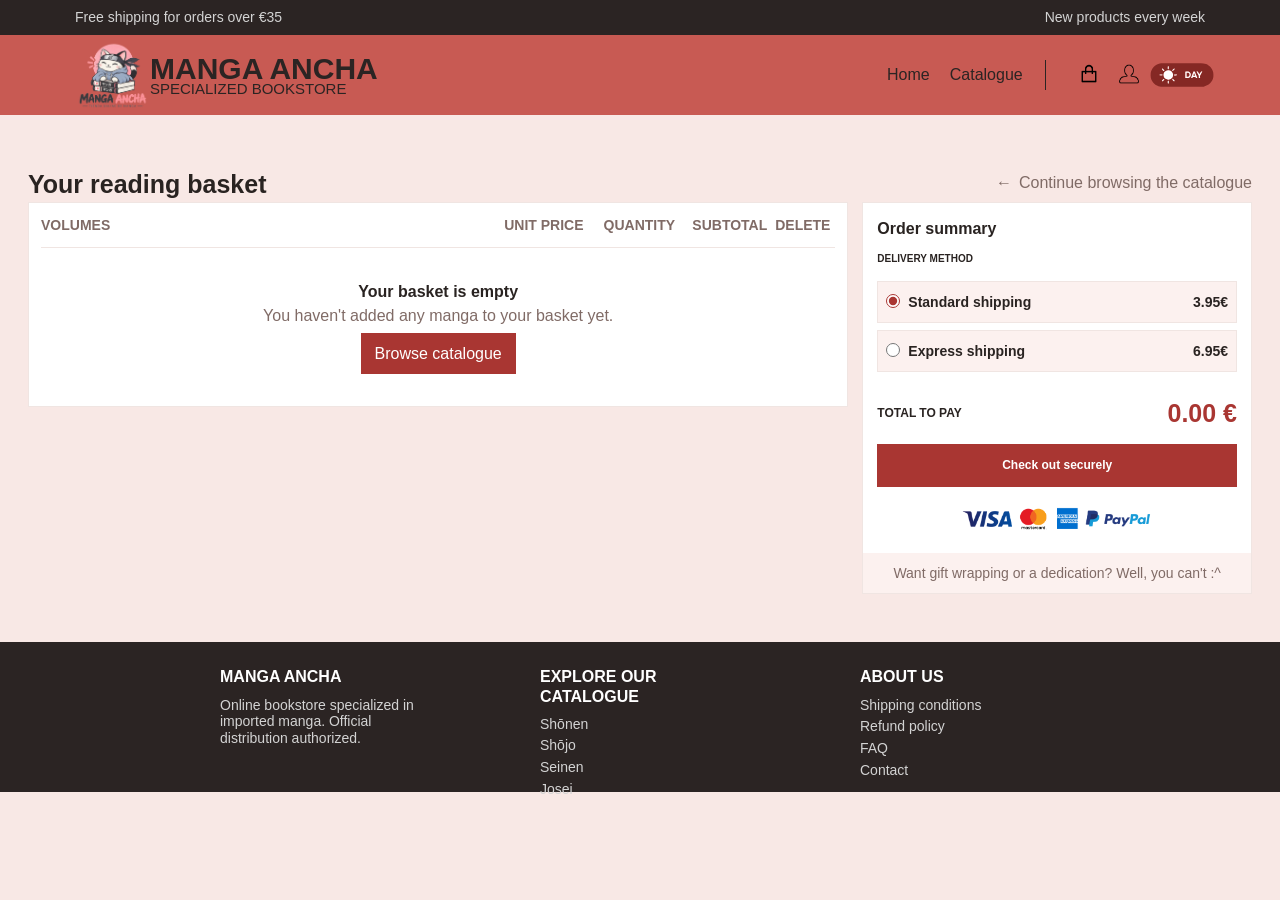
==== commit 6c7e3a7b: "English Translation & Video" ====
--- a/paginaTienda/cart.html
+++ b/paginaTienda/cart.html
@@ -4,7 +4,7 @@
 <head>
     <meta charset="UTF-8">
     <meta name="viewport" content="width=device-width, initial-scale=1.0">
-    <title>Carrito de compra | Manga Ancha</title>
+    <title>Shopping cart | Manga Ancha</title>
     <link rel="stylesheet" href="./referencia.css">
     <link rel="stylesheet" href="./styles/carritoStyle.css">
     <link href="styles/styles.css" rel="stylesheet" type="text/css" />
@@ -12,7 +12,7 @@
 
 <body>
 
-    <!-- NAVBAR: implementar por separado -->
+    <!-- NAVBAR: implement separately -->
     <!--BLACK SECTION AT THE TOP-->
     <section class="top-bar">
         <span>Free shipping for orders over €35</span>
@@ -47,10 +47,10 @@
             <div>
                 
                     <a class="nav-icon" href="cart.html">
-                        <img src="IMG/icons/bag_icon.png" alt="carrito" id="cart-icon">
+                        <img src="IMG/icons/bag_icon.png" alt="cart" id="cart-icon">
                     </a>
                     <a class="nav-icon" href="login.html">
-                        <img src="IMG/icons/user_icon.png" alt="usuario" id="user-icon">
+                        <img src="IMG/icons/user_icon.png" alt="user" id="user-icon">
                     </a>
                     <a href=""><img src="IMG/icons/dia.png" alt="dark mode button" id="dark-mode-icon"/>
                     </a>
@@ -66,48 +66,48 @@
          <!-- ALERTS -->
         <div id="alert"></div>
 
-        <!-- Cabecera -->
+        <!-- Header -->
         <header class="cart-header">
 
             <div class="cart-header-content">
                 <div class="cart-heading">
-                    <h1>Tu cesta de lectura</h1>
+                    <h1>Your reading basket</h1>
                 </div>
 
                 <a href="catalogue.html" class="continue-shopping">
                     <span aria-hidden="true">←</span>
-                    Continuar explorando el catálogo
+                    Continue browsing the catalogue
                 </a>
             </div>
 
         </header>
 
 
-        <!-- Contenido principal -->
+        <!-- Main content -->
         <div class="cart-layout">
 
-            <!-- Columna izquierda: carrito -->
-            <section class="cart-products" aria-label="Productos del carrito">
+            <!-- Left column: cart -->
+            <section class="cart-products" aria-label="Cart products">
 
                 <div class="products-table">
 
                     <div class="products-table-header">
-                        <span>Tomos</span>
-                        <span>Precio unitario</span>
-                        <span>Cantidad</span>
+                        <span>Volumes</span>
+                        <span>Unit price</span>
+                        <span>Quantity</span>
                         <span>Subtotal</span>
-                        <span>Borrar</span>
+                        <span>Delete</span>
                     </div>
 
-                    <!-- JavaScript insertará aquí los productos del carrito -->
+                    <!-- JavaScript will insert the cart products here -->
                     <div id="cart-items"></div>
 
-                    <!-- Estado vacío del carrito -->
+                    <!-- Empty cart state -->
                     <div id="empty-cart" class="empty-cart">
-                        <h2>Tu cesta está vacía</h2>
-                        <p>Aún no has añadido ningún manga a tu cesta.</p>
+                        <h2>Your basket is empty</h2>
+                        <p>You haven't added any manga to your basket yet.</p>
                         <a href="catalogue.html" class="empty-cart-link">
-                            Explorar catálogo
+                            Browse catalogue
                         </a>
                     </div>
 
@@ -115,21 +115,21 @@
 
             </section>
 
-            <!-- Columna derecha: resumen -->
-            <aside class="order-summary" aria-label="Resumen del pedido">
-
-                <h2>Resumen del pedido</h2>
-
-                <!-- Método de entrega -->
+            <!-- Right column: summary -->
+            <aside class="order-summary" aria-label="Order summary">
+
+                <h2>Order summary</h2>
+
+                <!-- Delivery method -->
                 <form class="delivery-section">
-                    <legend>Método de entrega</legend>
+                    <legend>Delivery method</legend>
 
                     <label class="delivery-option">
                         <input type="radio" id="standard-radio" name="delivery" value="standard" checked >
 
                         <span class="delivery-details">
                             <span class="delivery-name">
-                                Envío estándar
+                                Standard shipping
                             </span>
                         </span>
 
@@ -143,7 +143,7 @@
 
                         <span class="delivery-details">
                             <span class="delivery-name">
-                                Envío express
+                                Express shipping
                             </span>
                         </span>
 
@@ -155,22 +155,21 @@
 
                 <!-- Total -->
                 <div class="buy-manga-button">
-                    <span>TOTAL A PAGAR</span>
+                    <span>TOTAL TO PAY</span>
                     <span id="summary-total" class="total-price">0,00 €</span>
                 </div>
 
                 <button id="checkout-button" type="button" class="checkout-button">
-                    Tramitar pedido de forma segura
+                    Check out securely
                 </button>
 
                 <div class="payment-methods">
-                    <img src="IMG/icons/Logo-pagos.png" alt="logo-pagos">
+                    <img src="IMG/icons/Logo-pagos.png" alt="payment-logos">
                 </div>
 
                 <div class="gift-message">
                     <p>
-                        ¿Quieres envolver para regalo o añadir una
-                        dedicatoria? Pues no puedes :^
+                        Want gift wrapping or a dedication? Well, you can't :^
                     </p>
                 </div>
 
@@ -180,7 +179,7 @@
 
     </main>
 
-    <!-- FOOTER: implementar por separado -->
+    <!-- FOOTER: implement separately -->
     <!--FOOTER-->
     <footer>
         <!--STORE INFORMATION-->
--- a/paginaTienda/referencia.css
+++ b/paginaTienda/referencia.css
@@ -1,43 +1,43 @@
 
 
 /* ================================================
-   1. PALETA DE COLORES OFICIAL
+   1. OFFICIAL COLOUR PALETTE
    ================================================ */
 
 :root {
 
-    /* FONDOS */
+    /* BACKGROUNDS */
     --color-background: #FFFFFF;
     --color-surface: #FFFFFF;
     --color-surface-secondary: #FCF1EF;
     --color-surface-hover: #F8E8E5;
 
 
-    /* COLOR CORPORATIVO */
+    /* BRAND COLOUR */
     --color-primary: #A93632;
     --color-primary-hover: #852824;
     --color-primary-light: #F8E8E5;
 
 
-    /* TEXTOS */
+    /* TEXTS */
     --color-text: #292321;
     --color-text-secondary: #806B66;
     --color-text-inverse: #FFFFFF;
 
 
-    /* BORDES Y SEPARADORES */
+    /* BORDERS AND SEPARATORS */
     --color-border: #F0E5E2;
     --color-border-strong: #DFC9C4;
 
 
-    /* ESTADOS */
+    /* STATES */
     --color-success: #36734A;
     --color-error: #A93632;
     --color-warning: #9A691E;
     --color-info: #426B8C;
 
     /* ================================================
-       2. TIPOGRAFÍA
+       2. TYPOGRAPHY
        ================================================ */
 
     --font-family-base: 'Gill Sans', 'Gill Sans MT', Calibri, 'Trebuchet MS', sans-serif;
@@ -60,7 +60,7 @@
 
 
     /* ================================================
-       3. ESPACIADO
+       3. SPACING
        ================================================ */
 
     --spacing-xs: 4px;
@@ -72,7 +72,7 @@
 
 
     /* ================================================
-       4. ESTRUCTURA GENERAL
+       4. GENERAL STRUCTURE
        ================================================ */
 
     --container-max-width: 1440px;
@@ -82,7 +82,7 @@
 
 
     /* ================================================
-       5. BORDES Y FORMAS
+       5. BORDERS AND SHAPES
        ================================================ */
 
     --border-width: 1px;
@@ -94,7 +94,7 @@
 
 
     /* ================================================
-       6. SOMBRAS
+       6. SHADOWS
        ================================================ */
 
     --shadow-sm: 0 1px 3px rgb(41 35 33 / 5%);
@@ -102,7 +102,7 @@
 
 
     /* ================================================
-       7. TRANSICIONES
+       7. TRANSITIONS
        ================================================ */
 
     --transition-fast: 0.15s ease;
@@ -110,7 +110,7 @@
 
 
     /* ================================================
-       8. CAPAS DE LA INTERFAZ
+       8. INTERFACE LAYERS
        ================================================ */
 
     --z-dropdown: 100;
--- a/paginaTienda/styles/carritoStyle.css
+++ b/paginaTienda/styles/carritoStyle.css
@@ -21,7 +21,7 @@
     text-decoration: none;
 }
 
-/* CONTENEDOR GENERAL */
+/* MAIN CONTAINER */
 
 .cart-page {
     width: 100%;
@@ -30,7 +30,7 @@
     padding: var(--spacing-2xl) var(--page-padding-desktop);
 }
 
-/* CABECERA DEL CARRITO */
+/* CART HEADER */
 
 .cart-header-content {
     display: flex;
@@ -73,7 +73,7 @@
     color: var(--color-primary);
 }
 
-/* CONTENIDO DEL CARRITO */
+/* CART CONTENT */
 
 .cart-layout {
     display: grid;
@@ -115,7 +115,7 @@
     text-align: center;
 }
 
-/* CARRITO VACÍO */
+/* EMPTY CART */
 
 .empty-cart {
     display: flex;
@@ -148,7 +148,7 @@
     color: var(--color-text-inverse);
 }
 
-/* RESUMEN DEL PEDIDO */
+/* ORDER SUMMARY */
 
 .order-summary {
     display: flex;
@@ -233,7 +233,7 @@
     white-space: nowrap;
 }
 
-/* PAGO */
+/* PAYMENT */
 
 .checkout-button {
     display: flex;
@@ -371,7 +371,7 @@
     }
 }
 
-/* TABLETS Y MÓVILES */
+/* TABLETS AND MOBILES */
 
 @media (max-width: 1000px) {
     .cart-page {
--- a/paginaTienda/styles/styles.css
+++ b/paginaTienda/styles/styles.css
@@ -240,7 +240,7 @@
     }
 }
 
-/* Tema oscuro compartido por las páginas de la tienda */
+/* Dark theme shared by the store pages */
 body.dark-mode {
     --color-background: #1d1a1a;
     --color-surface: #2b2625;
@@ -351,7 +351,7 @@
     transition: filter 0.2s;
 }
 
-/* Hover del icono de modo oscuro: sin subrayado, solo se oscurece */
+/* Dark mode icon hover: no underline, it only gets darker */
 nav .nav-buttons a:has(#dark-mode-icon):hover {
     border-bottom: none;
 }
@@ -360,9 +360,9 @@
     filter: brightness(0.75);
 }
 
-/* NAVBAR Y TOP-BAR CONSISTENTES EN TODAS LAS PÁGINAS
-   Cada página carga CSS distintos (Bootstrap, box-sizing, font-size del body...).
-   Fijamos aquí los valores para que el tamaño no dependa de la página. */
+/* NAVBAR AND TOP-BAR CONSISTENT ACROSS ALL PAGES
+   Each page loads different CSS (Bootstrap, box-sizing, body font-size...).
+   We set the values here so the size does not depend on the page. */
 .top-bar,
 .top-bar *,
 nav,
@@ -390,9 +390,9 @@
     align-items: center;
 }
 
-/* ===== RESPONSIVE: NAVBAR Y FOOTER ===== */
-
-/* TABLET Y MÓVIL (hasta 900px) */
+/* ===== RESPONSIVE: NAVBAR AND FOOTER ===== */
+
+/* TABLET AND MOBILE (up to 900px) */
 @media (max-width: 900px) {
     nav {
         display: flex;
@@ -415,7 +415,7 @@
         font-size: 11px;
     }
 
-    /* fila de botones con una línea fina encima */
+    /* row of buttons with a thin line above */
     nav .nav-buttons {
         width: 100%;
         justify-content: center;
@@ -434,7 +434,7 @@
         background-color: rgba(255, 255, 255, 0.2);
     }
 
-    /* footer en 2 columnas */
+    /* footer in 2 columns */
     footer {
         flex-wrap: wrap;
         height: auto;
@@ -447,7 +447,7 @@
     }
 }
 
-/* MÓVIL (hasta 500px) */
+/* MOBILE (up to 500px) */
 @media (max-width: 500px) {
     nav > a:first-child div img {
         height: 45px;
@@ -462,7 +462,7 @@
         font-size: 14px;
     }
 
-    /* footer en 1 columna */
+    /* footer in 1 column */
     footer {
         flex-direction: column;
         padding: 25px 20px;
